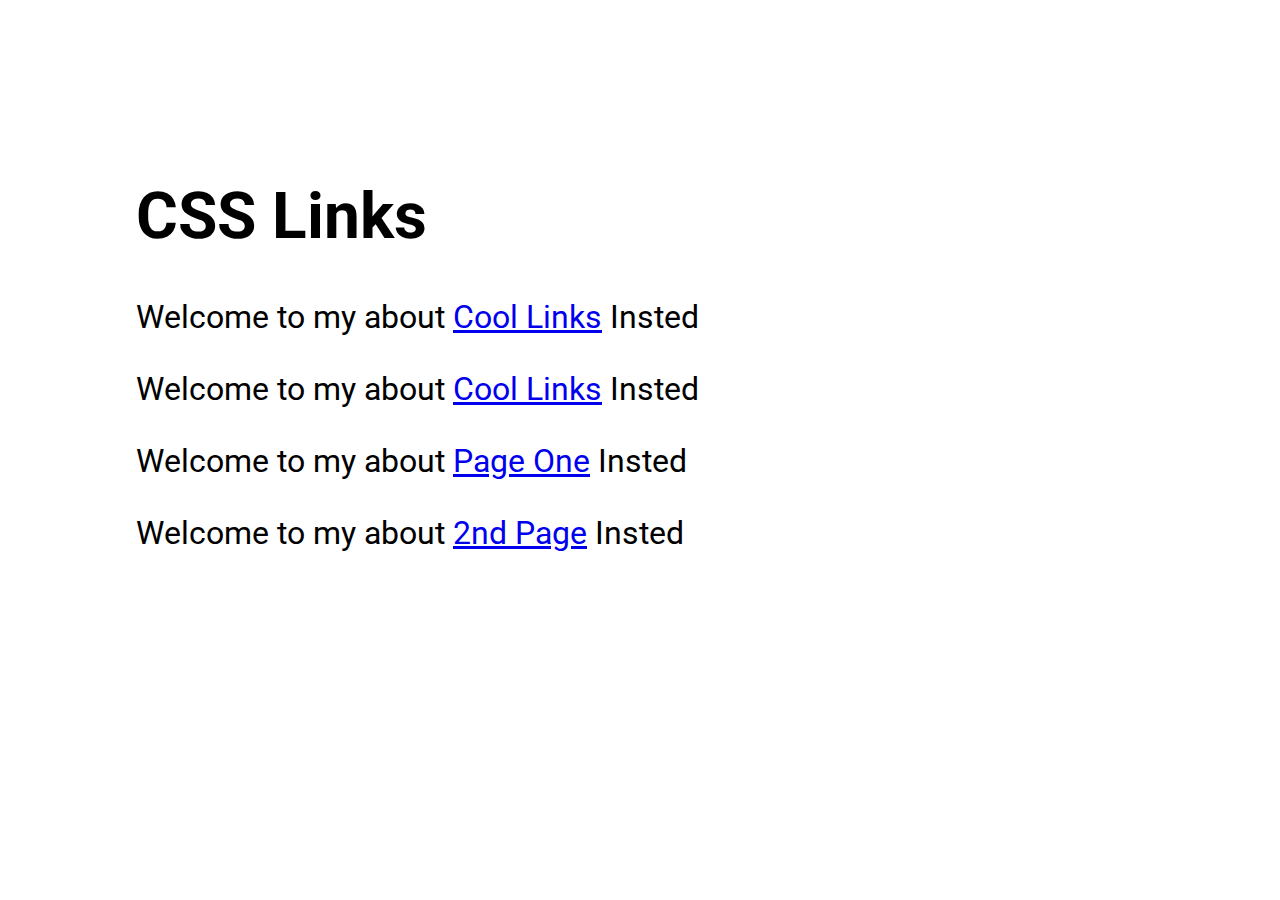
==== CSS Styling links/index.html @ 5b6f298d "initial commit" ====
<!DOCTYPE html>
<html lang="en">
<head>
    <meta charset="UTF-8">
    <meta http-equiv="X-UA-Compatible" content="IE=edge">
    <meta name="viewport" content="width=device-width, initial-scale=1.0">
    <link rel="stylesheet" href="CSS/style.css">
    <title>Document</title>
</head>
<body>
    <header>
        <h1>CSS Links</h1>
    </header>
    <main>
        <p>Welcome to my about <a href="http://127.0.0.1:5500/CSS%20Styling%20links/index.html">Cool Links</a> Insted</p>
        <p>Welcome to my about <a href="http://127.0.0.1:5500/CSS%20Styling%20links/index.html">Cool Links</a> Insted</p>
        <p>Welcome to my about <a href="one.htnl">Page One</a> Insted</p>
        <p>Welcome to my about <a href="two.html">2nd Page</a> Insted</p>
    </main>
</body>
</html>
---- CSS Styling links/CSS/style.css ----
@import url('https://fonts.googleapis.com/css2?family=Roboto&display=swap');
body {
    
    padding: 10%;
    font-size: 2rem;
    font-family: 'Roboto', sans-serif;
}

/* input, button{
    font: inherit;
} */

p {
    text-decoration: none;
    text-transform: none;
    text-align: justify;
    text-indent: none;
    line-height: 1.25;
    letter-spacing: normal;
    word-spacing: normal;
    font-weight: normal;
    font-style: normal;
    
}
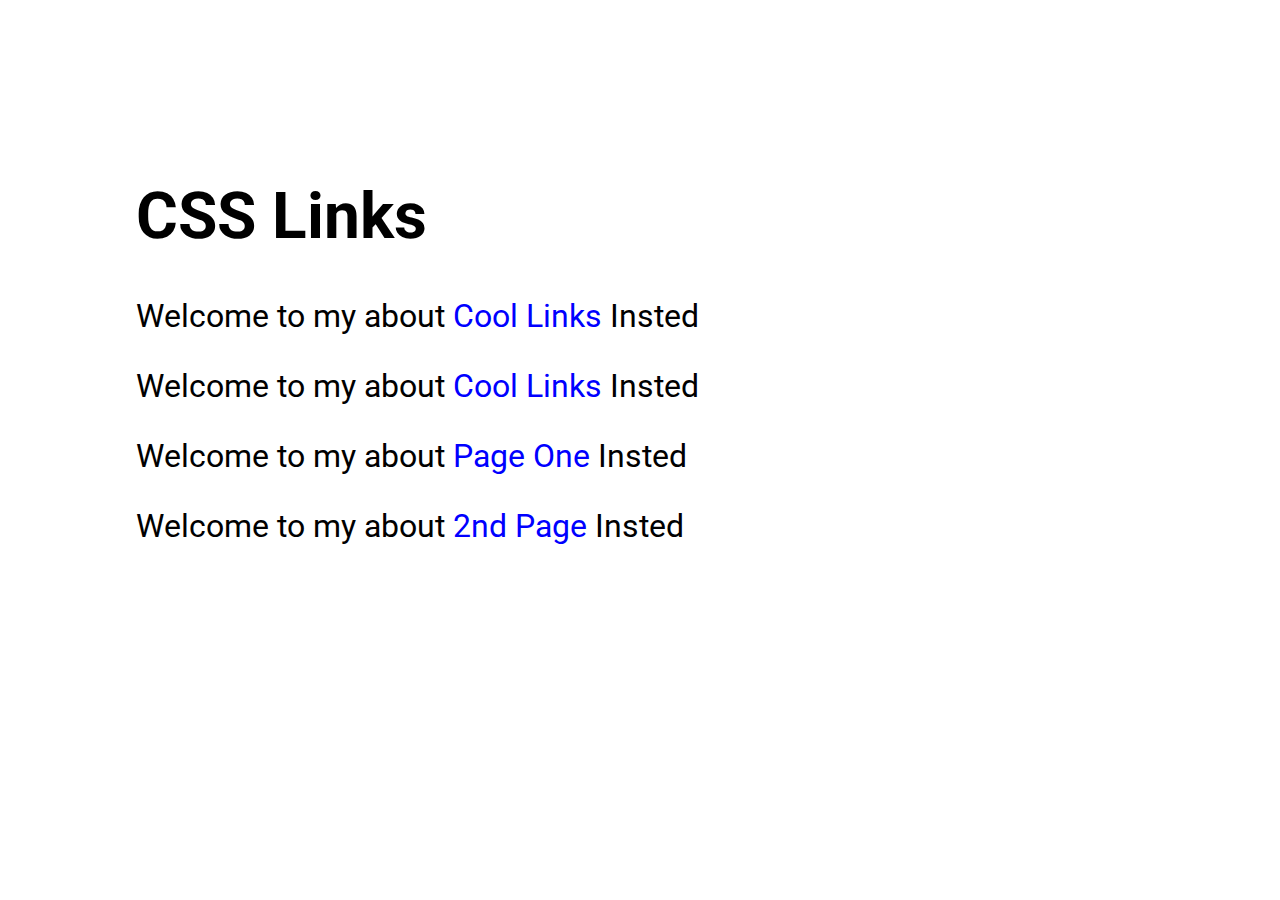
==== commit efada504: "some errors debug" ====
--- a/CSS Styling links/index.html
+++ b/CSS Styling links/index.html
@@ -14,7 +14,7 @@
     <main>
         <p>Welcome to my about <a href="http://127.0.0.1:5500/CSS%20Styling%20links/index.html">Cool Links</a> Insted</p>
         <p>Welcome to my about <a href="http://127.0.0.1:5500/CSS%20Styling%20links/index.html">Cool Links</a> Insted</p>
-        <p>Welcome to my about <a href="one.htnl">Page One</a> Insted</p>
+        <p>Welcome to my about <a href="one.html">Page One</a> Insted</p>
         <p>Welcome to my about <a href="two.html">2nd Page</a> Insted</p>
     </main>
 </body>
--- a/CSS Styling links/CSS/style.css
+++ b/CSS Styling links/CSS/style.css
@@ -6,19 +6,8 @@
     font-family: 'Roboto', sans-serif;
 }
 
-/* input, button{
-    font: inherit;
-} */
-
-p {
+a {
     text-decoration: none;
-    text-transform: none;
-    text-align: justify;
-    text-indent: none;
-    line-height: 1.25;
-    letter-spacing: normal;
-    word-spacing: normal;
-    font-weight: normal;
-    font-style: normal;
-    
-}+    cursor: pointer;
+    color: blue;
+}
